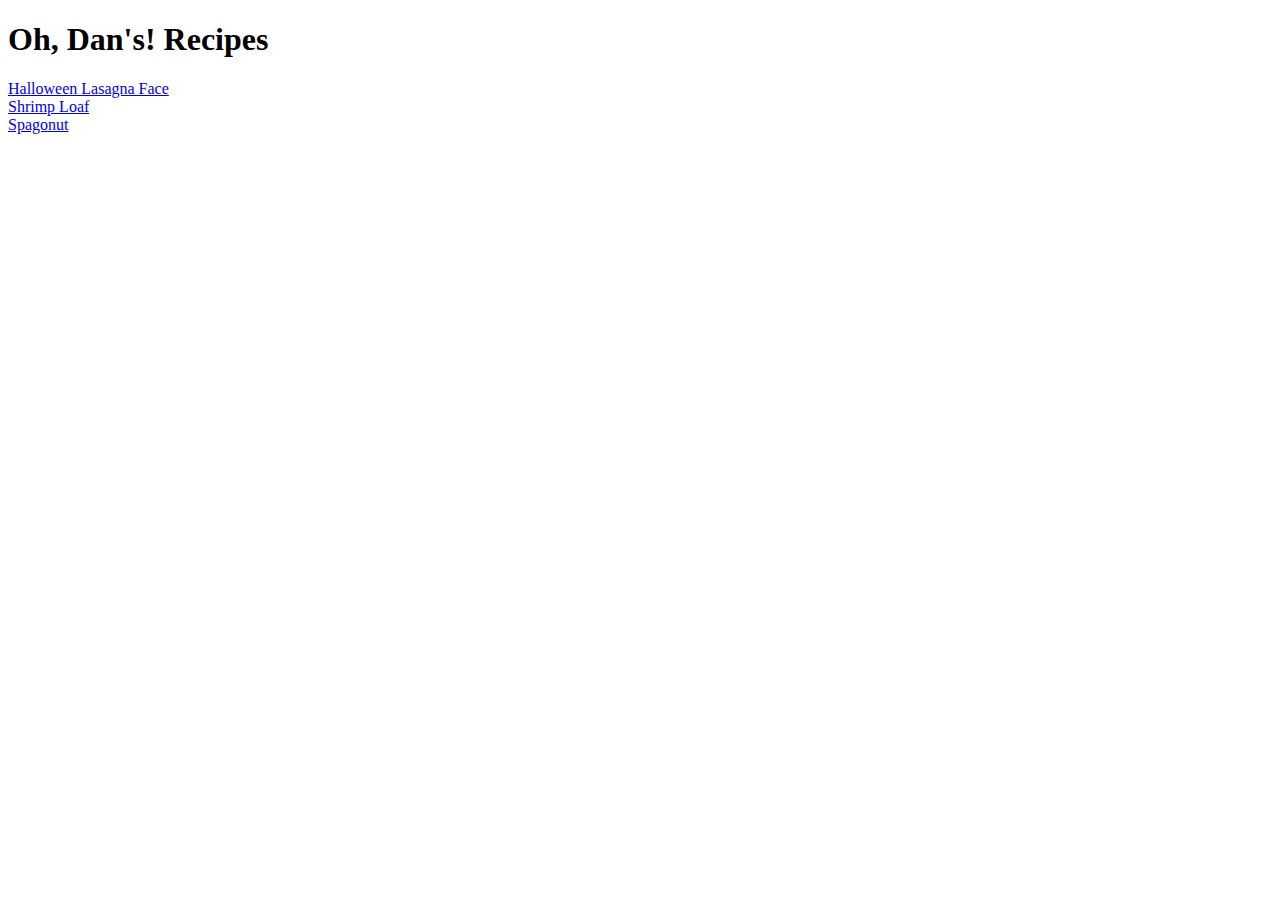
==== index.html @ 7538db0f "create index create recipes add images" ====
<!DOCTYPE html>
<html lang="en">
<head>
    <meta charset="UTF-8">
    <title>Oh, Dan's! Recipes</title>
</head>
<body>
    <h1>Oh, Dan's! Recipes</h1>
    <a href="recipes/lasagna.html">Halloween Lasagna Face</a>
    <br>
    <a href="recipes/shrimp.html">Shrimp Loaf</a>
    <br>
    <a href="./recipes/spaget.html">Spagonut</a>
    
</body>
</html>
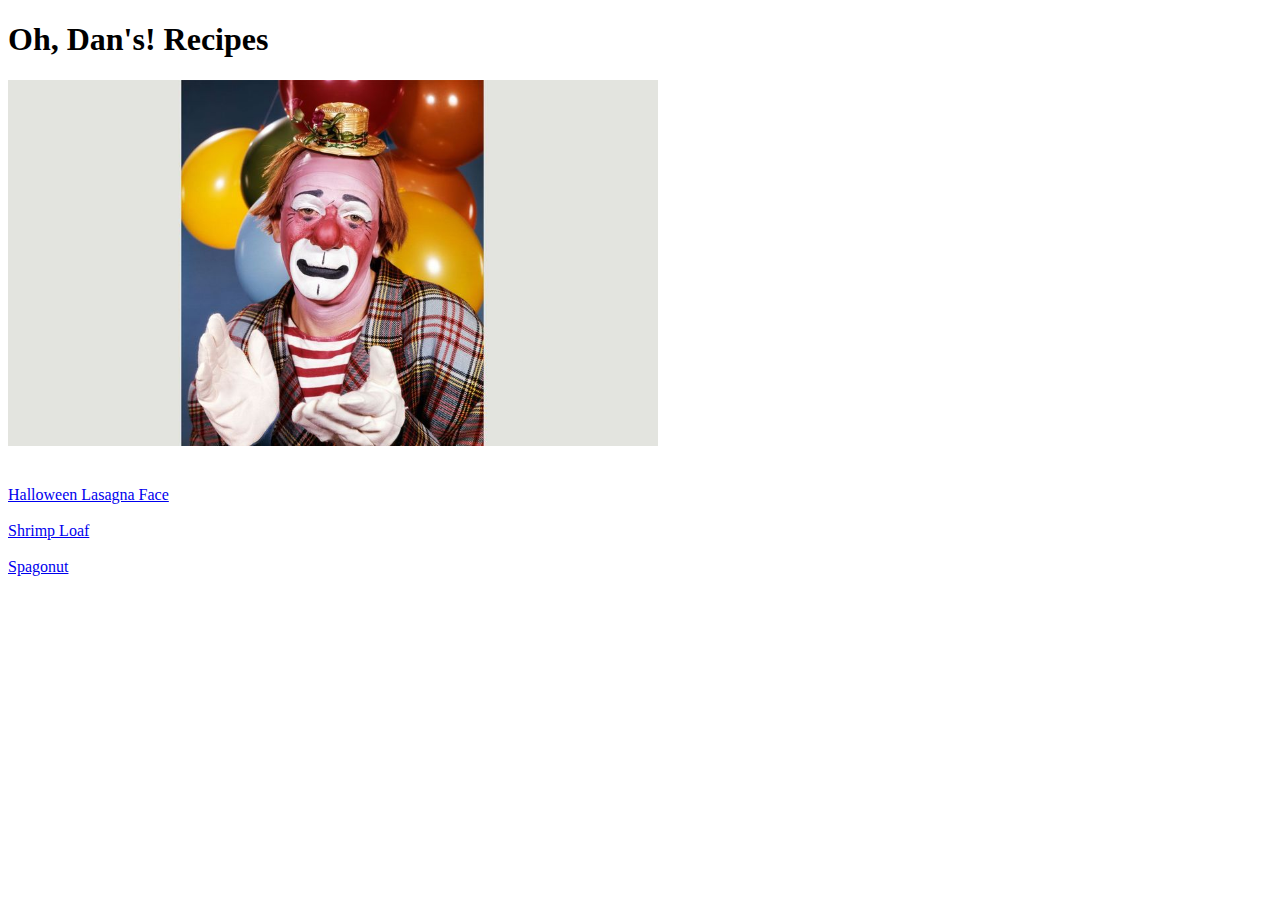
==== commit e73656b3: "add index image fix spelling" ====
--- a/index.html
+++ b/index.html
@@ -6,9 +6,15 @@
 </head>
 <body>
     <h1>Oh, Dan's! Recipes</h1>
+    <img src="images/clown.jpg" alt="bad clown" width="650">
+    <br>
+    <br>
+    <br>
     <a href="recipes/lasagna.html">Halloween Lasagna Face</a>
     <br>
+    <br>
     <a href="recipes/shrimp.html">Shrimp Loaf</a>
+    <br>
     <br>
     <a href="./recipes/spaget.html">Spagonut</a>
     
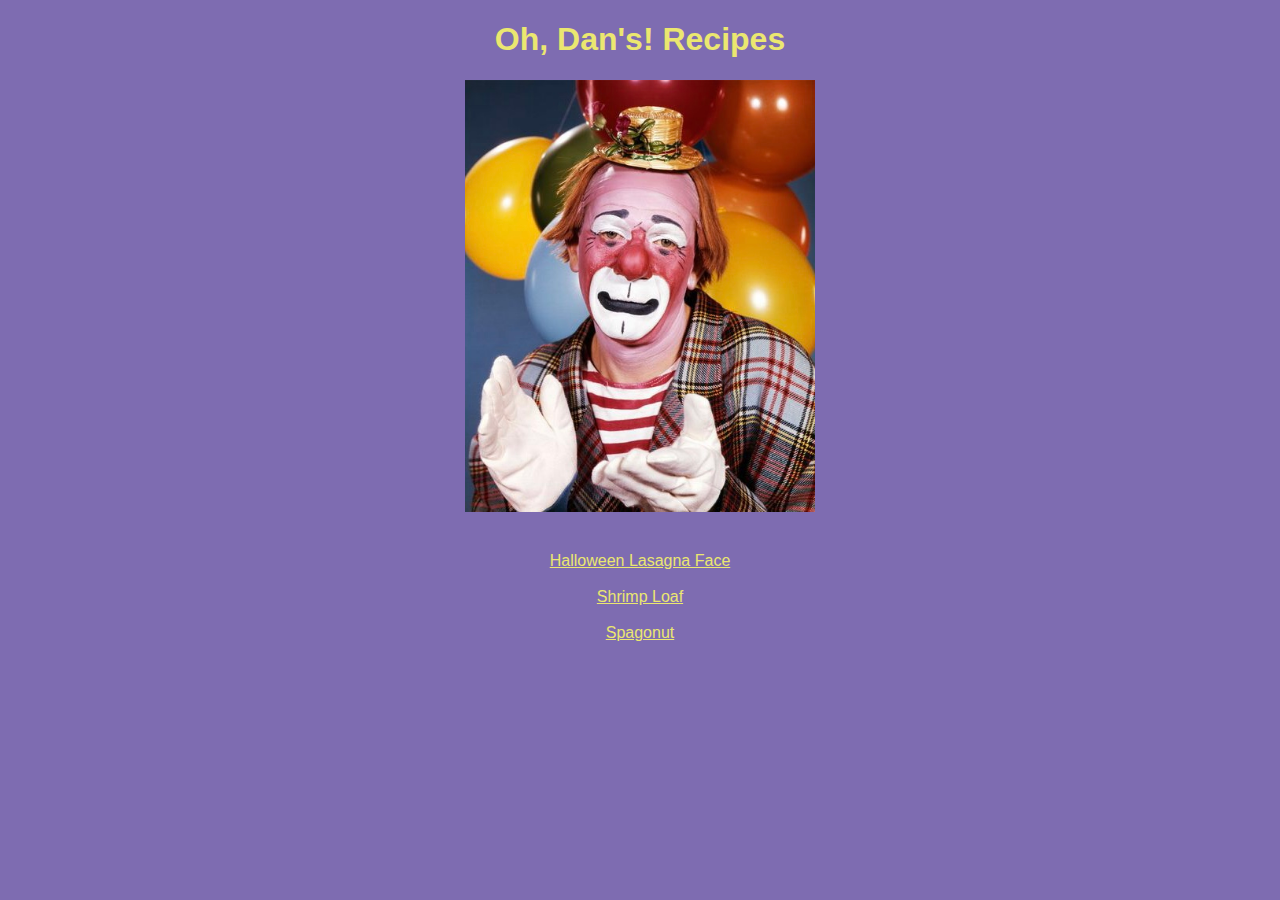
==== commit fddd5908: "create styles.css add color and alignment link css to all html pages" ====
--- a/index.html
+++ b/index.html
@@ -1,12 +1,14 @@
 <!DOCTYPE html>
 <html lang="en">
 <head>
+    <link rel="stylesheet" href="./styles.css">
     <meta charset="UTF-8">
     <title>Oh, Dan's! Recipes</title>
 </head>
 <body>
+    <div>
     <h1>Oh, Dan's! Recipes</h1>
-    <img src="images/clown.jpg" alt="bad clown" width="650">
+    <img src="images/clown.jpg" alt="bad clown" width="350">
     <br>
     <br>
     <br>
@@ -17,6 +19,7 @@
     <br>
     <br>
     <a href="./recipes/spaget.html">Spagonut</a>
+    </div>
     
 </body>
 </html>--- a/styles.css
+++ b/styles.css
@@ -0,0 +1,11 @@
+* {
+    color: rgb(235, 231, 112); background-color: rgb(126, 108, 177);
+    font-family: Arial, Helvetica, sans-serif
+
+}
+div {
+    text-align: center;
+}
+.left {
+    text-align: left;
+}
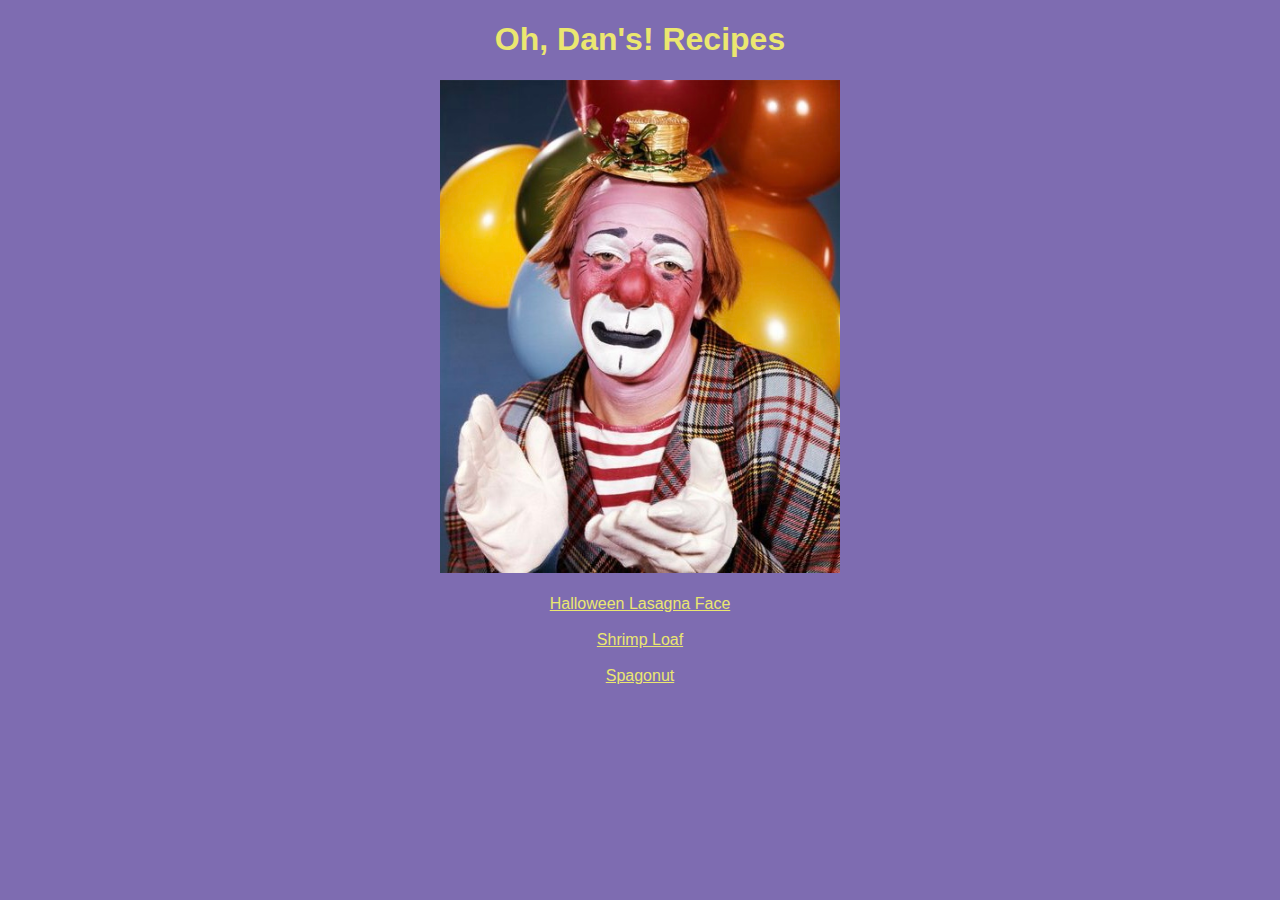
==== commit f599e876: "add internal css on each page to size image" ====
--- a/index.html
+++ b/index.html
@@ -2,13 +2,19 @@
 <html lang="en">
 <head>
     <link rel="stylesheet" href="./styles.css">
+    <style>
+        img {
+            height: auto;
+            width: 400px;
+          }
+        </style>
     <meta charset="UTF-8">
     <title>Oh, Dan's! Recipes</title>
 </head>
 <body>
     <div>
     <h1>Oh, Dan's! Recipes</h1>
-    <img src="images/clown.jpg" alt="bad clown" width="350">
+    <img src="images/clown.jpg" alt="bad clown"
     <br>
     <br>
     <br>
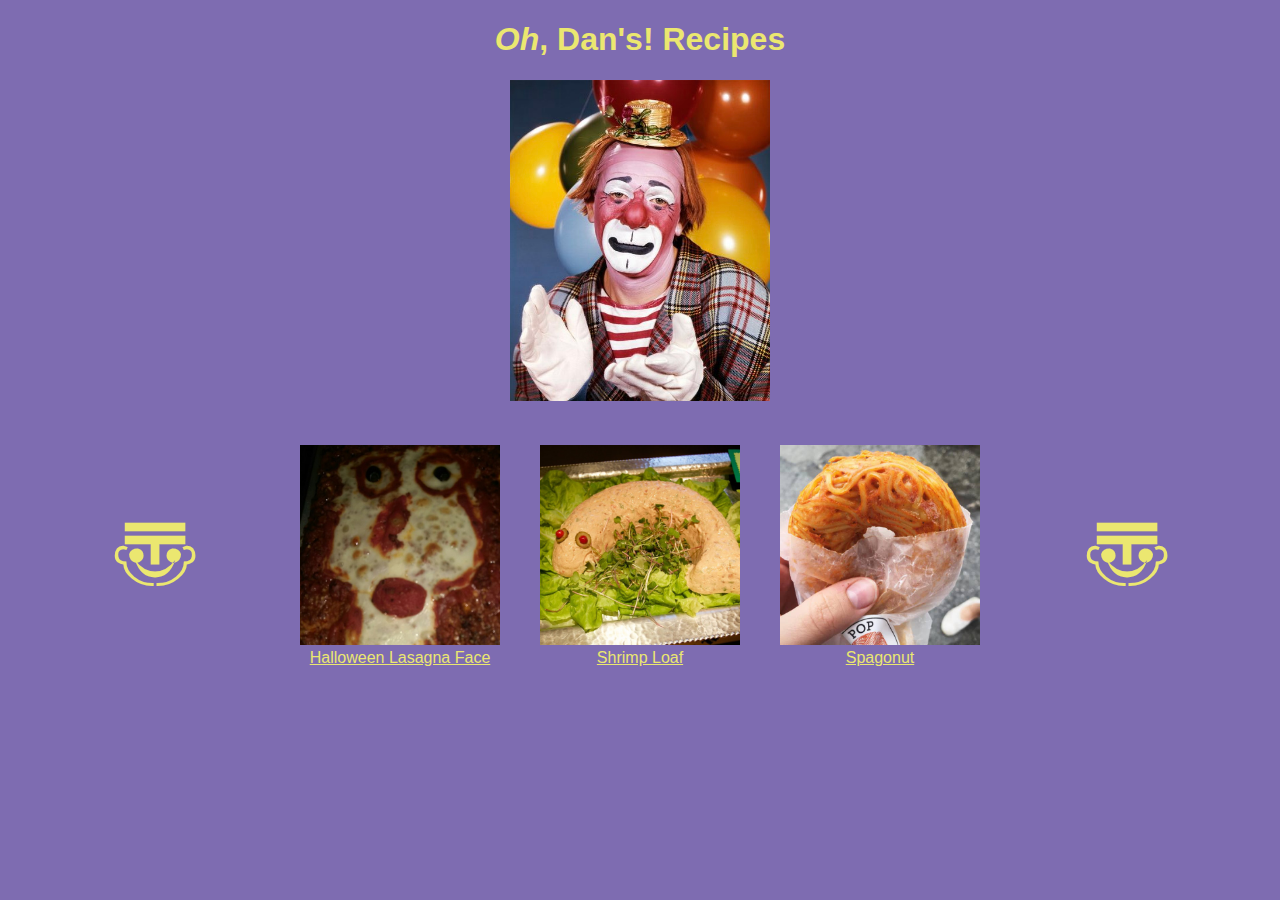
==== commit 1decde0d: "add flexbox css to hompage layout. add new images. resize images. create header with home link on pa" ====
--- a/index.html
+++ b/index.html
@@ -2,29 +2,27 @@
 <html lang="en">
 <head>
     <link rel="stylesheet" href="./styles.css">
-    <style>
-        img {
-            height: auto;
-            width: 400px;
-          }
-        </style>
     <meta charset="UTF-8">
     <title>Oh, Dan's! Recipes</title>
 </head>
 <body>
     <div>
-    <h1>Oh, Dan's! Recipes</h1>
-    <img src="images/clown.jpg" alt="bad clown"
+    <h1><em>Oh</em>, Dan's! Recipes</h1>
+    <img src="images/clown.jpg" alt="bad clown" width="260px">
     <br>
     <br>
     <br>
-    <a href="recipes/lasagna.html">Halloween Lasagna Face</a>
-    <br>
-    <br>
-    <a href="recipes/shrimp.html">Shrimp Loaf</a>
-    <br>
-    <br>
-    <a href="./recipes/spaget.html">Spagonut</a>
+    <div class="container">
+        <div class="item2">
+            <p>〠</p>
+        </div>
+        <div class="item3">
+            <a href="recipes/lasagna.html"><img src="images/lasagnafacesquare.jpg" alt="lasagna face" width="200px>"><br>Halloween Lasagna Face</a>
+            <a href="recipes/shrimp.html"><img src="images/shrimploafsquare.jpg" alt="shrimp Loaf" width="200px>"><br>Shrimp Loaf</a>             
+            <a href="./recipes/spaget.html"><img src="images/spagetdonut.jpg" alt="Spagonut" width="200px>"><br>Spagonut</a>
+        </div>
+        <div class="item2"><p>〠</p></div>      
+        </div>
     </div>
     
 </body>
--- a/styles.css
+++ b/styles.css
@@ -1,11 +1,38 @@
 * {
-    color: rgb(235, 231, 112); background-color: rgb(126, 108, 177);
+    color: rgb(235, 231, 112); 
+    background-color: rgb(126, 108, 177);
     font-family: Arial, Helvetica, sans-serif
 
 }
+header {
+    font-style: italic;
+}
 div {
     text-align: center;
+    
 }
 .left {
     text-align: left;
+    display: flex;
+    
 }
+
+.container {
+    display: flex;
+    align-items: center;
+    justify-content: space-evenly;
+    height: 230px;
+}
+
+.item2 {
+    display: flex;
+    font-size: 90px;
+    height: 500;
+}
+
+.item3 {
+    display: flex;
+    justify-self: center;
+    gap: 40px;
+    
+}
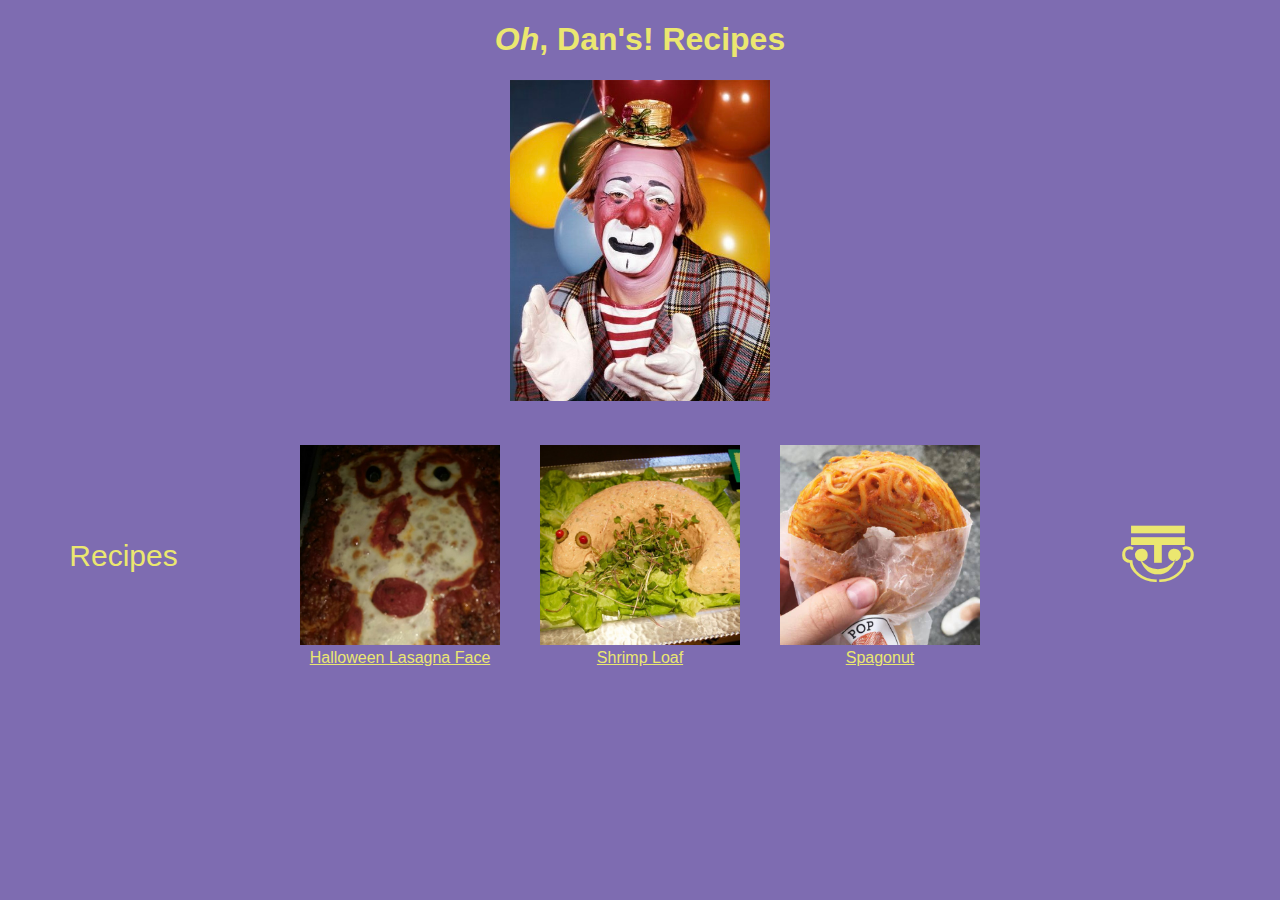
==== commit 5a5863cd: "clean homepage flexbox layout. place header within body on lasagna" ====
--- a/index.html
+++ b/index.html
@@ -14,14 +14,14 @@
     <br>
     <div class="container">
         <div class="item2">
-            <p>〠</p>
+            <p>Recipes</p>
         </div>
         <div class="item3">
             <a href="recipes/lasagna.html"><img src="images/lasagnafacesquare.jpg" alt="lasagna face" width="200px>"><br>Halloween Lasagna Face</a>
             <a href="recipes/shrimp.html"><img src="images/shrimploafsquare.jpg" alt="shrimp Loaf" width="200px>"><br>Shrimp Loaf</a>             
             <a href="./recipes/spaget.html"><img src="images/spagetdonut.jpg" alt="Spagonut" width="200px>"><br>Spagonut</a>
         </div>
-        <div class="item2"><p>〠</p></div>      
+        <div class="item2 big">〠</div>      
         </div>
     </div>
     
--- a/styles.css
+++ b/styles.css
@@ -20,19 +20,25 @@
 .container {
     display: flex;
     align-items: center;
-    justify-content: space-evenly;
+    justify-content: space-around;
     height: 230px;
 }
 
 .item2 {
     display: flex;
-    font-size: 90px;
+    font-size: 30px;
+    width: 109px;
     height: 500;
+    justify-content: center;
+}
+
+.big {
+    font-size: 80px;
 }
 
 .item3 {
     display: flex;
-    justify-self: center;
+    justify-content: center;
     gap: 40px;
     
 }
